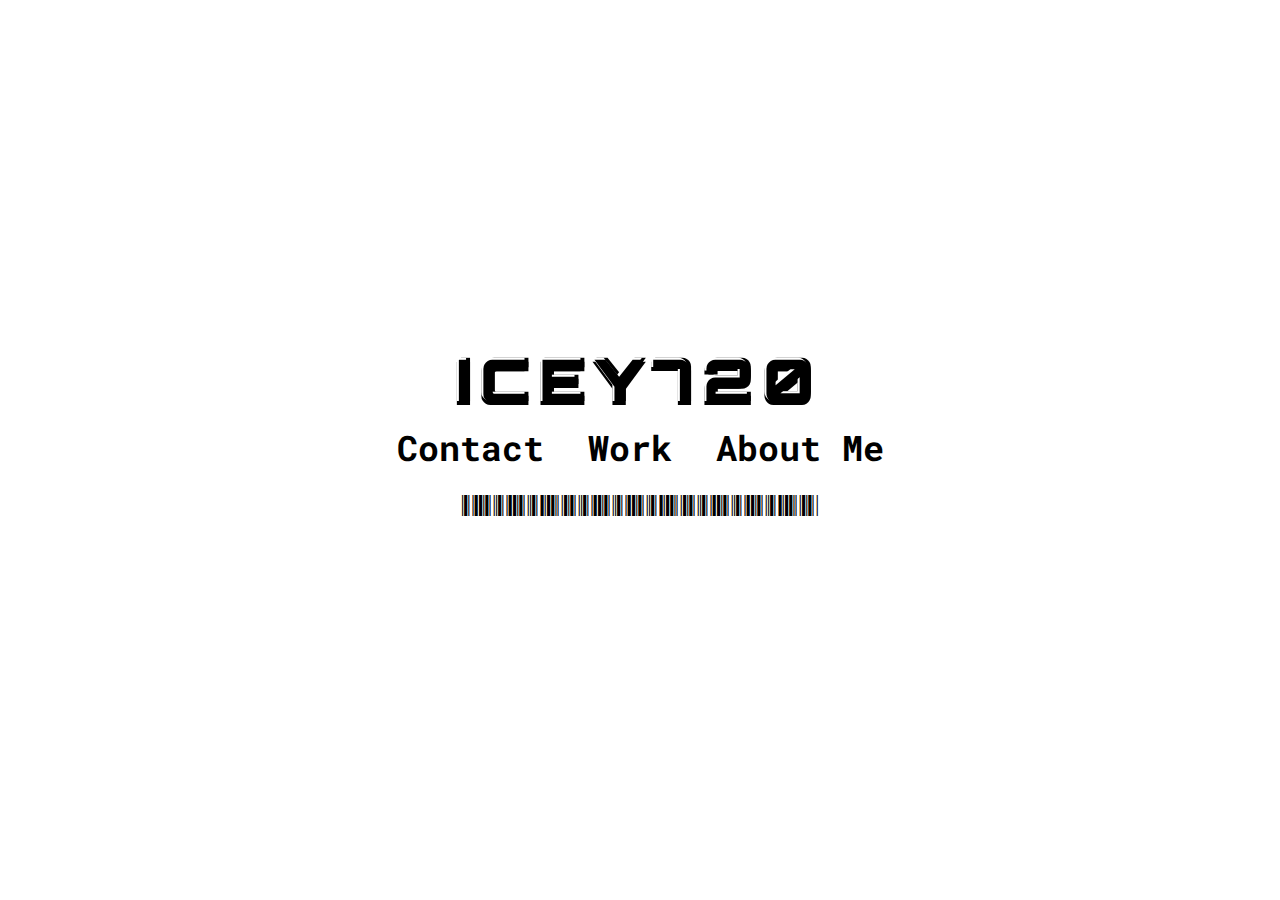
==== index.html @ ee2fe2fa "added barcodes, added link animation, made background white" ====
<!DOCTYPE html>
<html>
    <head>
        <meta charset="utf-8">
        <title>Ben Elliott</title>
        <meta name="viewport" content="width=device-width, initial-scale=1.0">
        <link href="https://fonts.googleapis.com/css?family=Montserrat:100,100i,200,200i,300,300i,400,400i,500,500i,600,600i,700,700i,800,800i,900,900i|ZCOOL+KuaiLe|Teko:300,400,500,600,700|Orbitron:400,500,700,900|Roboto+Mono:300,300i,400,400i,500,500i,700,700i|Libre+Barcode+39|" rel="stylesheet">
        
        <link rel="stylesheet" href="style.css">
    </head>
    
    <Body>
        <div class="container">
            
            <span class="title">Icey720</span>
                <span class="links"><a class="link1" href="">Contact</a> <a class="link2" href="">Work</a> <a class="link3" href="">About Me</a> </span>
             <div class="barcode">BoboimoBoboimoBoboimo</div>
        </div> 
        <!--
            <div class="middle">
                <a href="" class="btn">Enter</a>
            </div>
        -->
    </Body>

</html>
---- style.css ----
/* 
html5doctor.com Reset Stylesheet
v1.6.1
Last Updated: 2010-09-17
Author: Richard Clark - http://richclarkdesign.com 
Twitter: @rich_clark
*/

html, body, div, span, object, iframe,
h1, h2, h3, h4, h5, h6, p, blockquote, pre,
abbr, address, cite, code,
del, dfn, em, img, ins, kbd, q, samp,
small, strong, sub, sup, var,
b, i,
dl, dt, dd, ol, ul, li,
fieldset, form, label, legend,
table, caption, tbody, tfoot, thead, tr, th, td,
article, aside, canvas, details, figcaption, figure, 
footer, header, hgroup, menu, nav, section, summary,
time, mark, audio, video {
    margin:0;
    padding:0;
    border:0;
    outline:0;
    font-size:100%;
    vertical-align:baseline;
    background:transparent;
}

body {
    line-height:1;
}

article,aside,details,figcaption,figure,
footer,header,hgroup,menu,nav,section { 
    display:block;
}

nav ul {
    list-style:none;
}

blockquote, q {
    quotes:none;
}

blockquote:before, blockquote:after,
q:before, q:after {
    content:'';
    content:none;
}

a {
    margin:0;
    padding:0;
    font-size:100%;
    vertical-align:baseline;
    background:transparent;
}

/* change colours to suit your needs */
ins {
    background-color:#ff9;
    color:#000;
    text-decoration:none;
}

/* change colours to suit your needs */
mark {
    background-color:#ff9;
    color:#000; 
    font-style:italic;
    font-weight:bold;
}

del {
    text-decoration: line-through;
}

abbr[title], dfn[title] {
    border-bottom:1px dotted;
    cursor:help;
}

table {
    border-collapse:collapse;
    border-spacing:0;
}

/* change border colour to suit your needs */
hr {
    display:block;
    height:1px;
    border:0;   
    border-top:1px solid #cccccc;
    margin:1em 0;
    padding:0;
}

input, select {
    vertical-align:middle;
}





/*MY CODE*/
body {
    background-color: white;
   
    background-size: cover;
    background-repeat: no-repeat;
    
  -webkit-background-size: cover;
  -moz-background-size: cover;
  -o-background-size: cover;
  background-size: cover;
}
.container {
    text-align: center;
    position: absolute;
    top: 50%;
    left: 50%;
    transform: translate(-50%, -50%);
    width: 100%
    

}

.barcode {
    font-family: 'Libre Barcode 39', cursive;
    font-size: 35px;
    margin-top: 30px;
    margin-bottom: 20px;
}

.title { 
    font-family: 'Orbitron', sans-serif;
    font-size: 60px;
    padding: 0px 0 20px 0;
    font-weight: 900;
    letter-spacing: 10px;
   
    position: relative;
    animation: text 1.5s 1;
    color: black;
    color: #000;
    text-shadow:
    -2px -2px 0 #fff,
    2px -2px 0 #000,
    -2px 2px 0 #000,
    2px 2px 0 #000; 
    text-transform: uppercase;
    display: block;
    
}

.link1, .link2, .link3 {
    font-size: 35px;
    padding: 6px 10px;
    font-weight: 700;
    text-align: center;
    font-family: 'Roboto Mono', monospace;
    text-decoration: none;
    color: black;
    display: inline;
    margin: 0 10px;
}

.links a {
  position: relative;
  color: #000;
  text-decoration: none;
}

.links a:hover {
    color: #000;
}

.links a:before {
    content: "";
  position: absolute;
  width: 100%;
  height: 4px;
  bottom: 3px;
  left: 0;
  background-color: #000;
  visibility: hidden;
  -webkit-transform: scaleX(0);
  transform: scaleX(0);
  -webkit-transition: all 0.3s ease-in-out 0s;
  transition: all 0.3s ease-in-out 0s;
}

.links a:hover:before {
 visibility: visible;
  -webkit-transform: scaleX(.85);
  transform: scaleX(.85);
}

@keyframes text {
    10% {
        color: #7eaed8;
        opacity: .75;
    }
    
    35% {
        color: #7eaed8;
    }
    
    
}
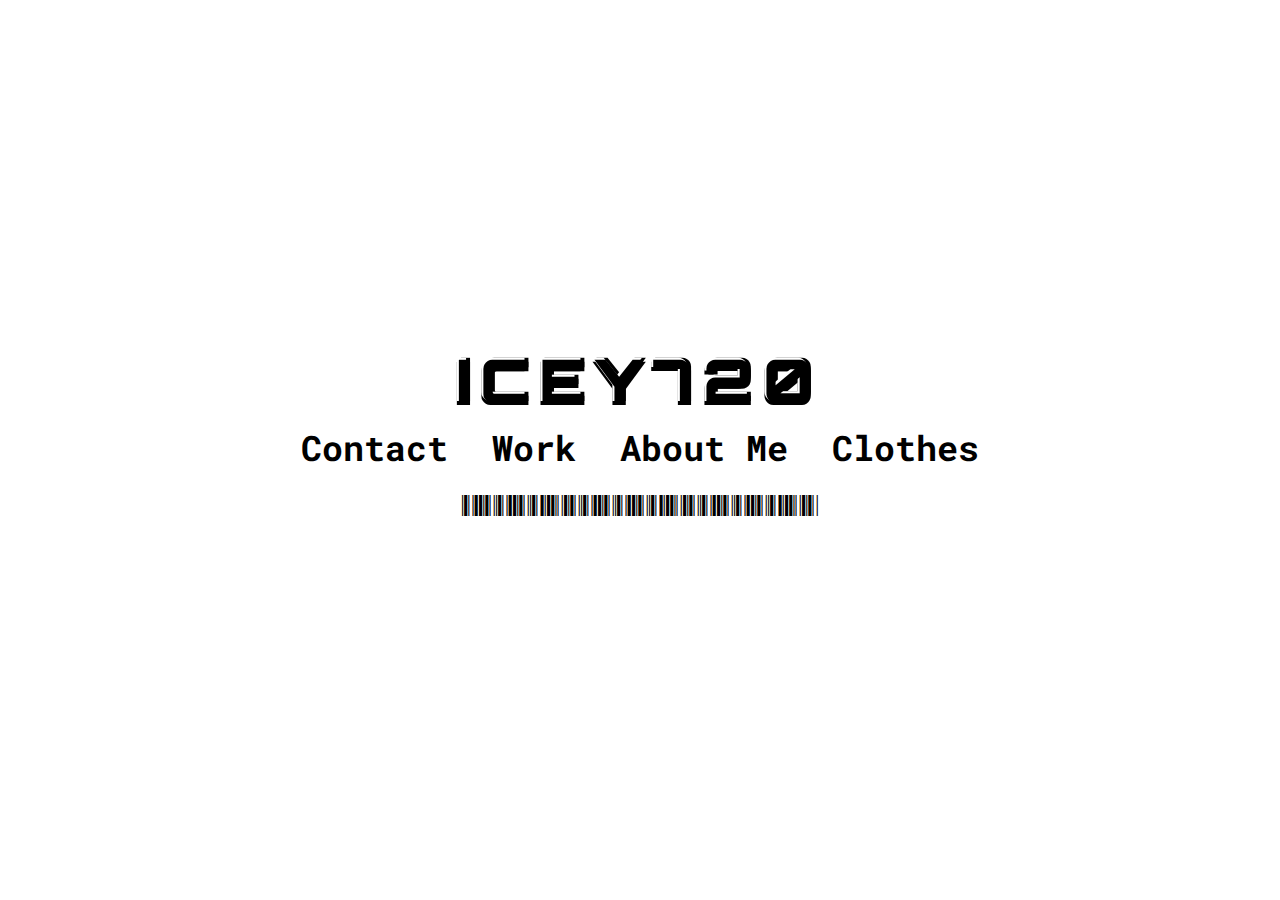
==== commit 4496edba: "added clothes page" ====
--- a/index.html
+++ b/index.html
@@ -1,19 +1,43 @@
 <!DOCTYPE html>
 <html>
     <head>
+        <!-- Global site tag (gtag.js) - Google Analytics -->
+<script async src="https://www.googletagmanager.com/gtag/js?id=UA-138887708-2"></script>
+<script>
+  window.dataLayer = window.dataLayer || [];
+  function gtag(){dataLayer.push(arguments);}
+  gtag('js', new Date());
+
+  gtag('config', 'UA-138887708-2');
+</script>
+
+
+        
+        
         <meta charset="utf-8">
-        <title>Ben Elliott</title>
+        <title>Icey720</title>
         <meta name="viewport" content="width=device-width, initial-scale=1.0">
         <link href="https://fonts.googleapis.com/css?family=Montserrat:100,100i,200,200i,300,300i,400,400i,500,500i,600,600i,700,700i,800,800i,900,900i|ZCOOL+KuaiLe|Teko:300,400,500,600,700|Orbitron:400,500,700,900|Roboto+Mono:300,300i,400,400i,500,500i,700,700i|Libre+Barcode+39|" rel="stylesheet">
         
+        <link rel="apple-touch-icon" sizes="180x180" href="favicons/apple-touch-icon.png">
+        <link rel="icon" type="image/png" sizes="32x32" href="favicons/favicon-32x32.png">
+        <link rel="icon" type="image/png" sizes="16x16" href="favicons/favicon-16x16.png">
+        <link rel="manifest" href="favicons/site.webmanifest">
+        <link rel="mask-icon" href="favicons/safari-pinned-tab.svg" color="#5bbad5">
+        <meta name="msapplication-TileColor" content="#da532c">
+        <meta name="theme-color" content="#ffffff">
+        
         <link rel="stylesheet" href="style.css">
+        
+        
     </head>
     
     <Body>
         <div class="container">
             
             <span class="title">Icey720</span>
-                <span class="links"><a class="link1" href="">Contact</a> <a class="link2" href="">Work</a> <a class="link3" href="">About Me</a> </span>
+                <span class="links"><a class="link1" href="contact.html">Contact</a> <a class="link2" href="work.html">Work</a> <a class="link3" href="about.html">About Me</a> 
+                    <a class="link4" href="clothes.html">Clothes</a> </span>
              <div class="barcode">BoboimoBoboimoBoboimo</div>
         </div> 
         <!--
--- a/style.css
+++ b/style.css
@@ -105,7 +105,7 @@
 
 
 
-/*MY CODE*/
+/*MY CODE --------------------------------------------------------------------------------------------------*/
 body {
     background-color: white;
    
@@ -130,18 +130,17 @@
 
 .barcode {
     font-family: 'Libre Barcode 39', cursive;
-    font-size: 35px;
+    font-size: 30px;
     margin-top: 30px;
     margin-bottom: 20px;
 }
 
 .title { 
     font-family: 'Orbitron', sans-serif;
-    font-size: 60px;
+    font-size: 50px;
     padding: 0px 0 20px 0;
     font-weight: 900;
     letter-spacing: 10px;
-   
     position: relative;
     animation: text 1.5s 1;
     color: black;
@@ -156,49 +155,6 @@
     
 }
 
-.link1, .link2, .link3 {
-    font-size: 35px;
-    padding: 6px 10px;
-    font-weight: 700;
-    text-align: center;
-    font-family: 'Roboto Mono', monospace;
-    text-decoration: none;
-    color: black;
-    display: inline;
-    margin: 0 10px;
-}
-
-.links a {
-  position: relative;
-  color: #000;
-  text-decoration: none;
-}
-
-.links a:hover {
-    color: #000;
-}
-
-.links a:before {
-    content: "";
-  position: absolute;
-  width: 100%;
-  height: 4px;
-  bottom: 3px;
-  left: 0;
-  background-color: #000;
-  visibility: hidden;
-  -webkit-transform: scaleX(0);
-  transform: scaleX(0);
-  -webkit-transition: all 0.3s ease-in-out 0s;
-  transition: all 0.3s ease-in-out 0s;
-}
-
-.links a:hover:before {
- visibility: visible;
-  -webkit-transform: scaleX(.85);
-  transform: scaleX(.85);
-}
-
 @keyframes text {
     10% {
         color: #7eaed8;
@@ -208,9 +164,174 @@
     35% {
         color: #7eaed8;
     }
-    
-    
-}
-
-
-
+}
+
+.link1, .link2, .link3, .link4 {
+    font-size: 30px;
+    padding: 6px 10px;
+    font-weight: 700;
+    text-align: center;
+    font-family: 'Roboto Mono', monospace;
+    text-decoration: none;
+    color: black;
+    display: block;
+    margin: 0 10px;
+}
+
+.links a {
+  position: relative;
+  color: #000;
+  text-decoration: underline;
+}
+
+
+
+
+.noanimation-title {
+    font-family: 'Orbitron', sans-serif;
+    font-size: 50px;
+    padding: 0px 0 20px 0;
+    font-weight: 900;
+    letter-spacing: 10px;
+    position: relative;
+    color: black;
+    color: #000;
+    text-shadow:
+    -2px -2px 0 #fff,
+    2px -2px 0 #000,
+    -2px 2px 0 #000,
+    2px 2px 0 #000; 
+    text-transform: uppercase;
+    display: block;
+}
+
+
+.contact-description {
+    margin-top: 20px;
+    font-family: 'Roboto Mono', monospace;
+    font-weight: 500;
+}
+
+.contact-decsription a {
+    text-decoration: none;
+}
+
+.contact-twitterlink, .contact-emaillink {
+    color: red; 
+}
+
+.about-description {
+    margin-top: 20px;
+    font-family: 'Roboto Mono', monospace;
+    font-weight: 500;
+    
+}
+
+.about-specific-description {
+    color: blue;
+}
+
+.about-description-links {
+    margin-top: 20px;
+    font-family: 'Roboto Mono', monospace;
+    font-weight: 500;
+    
+}
+
+.about-description-links a {
+    color: red; 
+}
+
+.work-description {
+    margin-top: 20px;
+    font-family: 'Roboto Mono', monospace;
+    font-weight: 600;
+    font-size: 18px;
+    
+}
+
+.work-links {
+    margin-top: 10px;
+    
+}
+
+.work-links a {
+    font-family: 'Roboto Mono', monospace;
+    font-weight: 600;
+    font-size: 18px;
+    color: red;
+    text-decoration: none;
+    padding: 6px 10px;
+    position:relative;
+}
+
+.shopify-code {
+    margin: auto;
+    width: 15%;
+    
+}
+
+
+@media only screen and (min-width: 1025px) {
+    .title { 
+        
+        font-size: 60px;
+       
+    }
+
+    .barcode {
+        
+        font-size: 35px;
+        
+    }
+    
+    .link1, .link2, .link3, .link4 {
+        font-size: 35px;
+        display: inline;
+        
+    }
+    
+    .links a {
+        position: relative;
+        color: #000;
+        text-decoration: none;
+    }
+
+    .links a:hover {
+        color: #000;
+    }
+
+    .links a:before {
+        content: "";
+        position: absolute;
+        width: 100%;
+        height: 4px;
+        bottom: 3px;
+        left: 0;
+        background-color: #000;
+        visibility: hidden;
+        -webkit-transform: scaleX(0);
+        transform: scaleX(0);
+        -webkit-transition: all 0.3s ease-in-out 0s;
+        transition: all 0.3s ease-in-out 0s;
+    }
+
+    .links a:hover:before {
+        visibility: visible;
+        -webkit-transform: scaleX(.85);
+        transform: scaleX(.85);
+    }
+    
+    .noanimation-title {
+        font-size: 60px;
+    }
+    
+    .about-description {
+        width: 30%;
+        transform: translate(116%, 0%);
+    }
+
+}
+
+
+
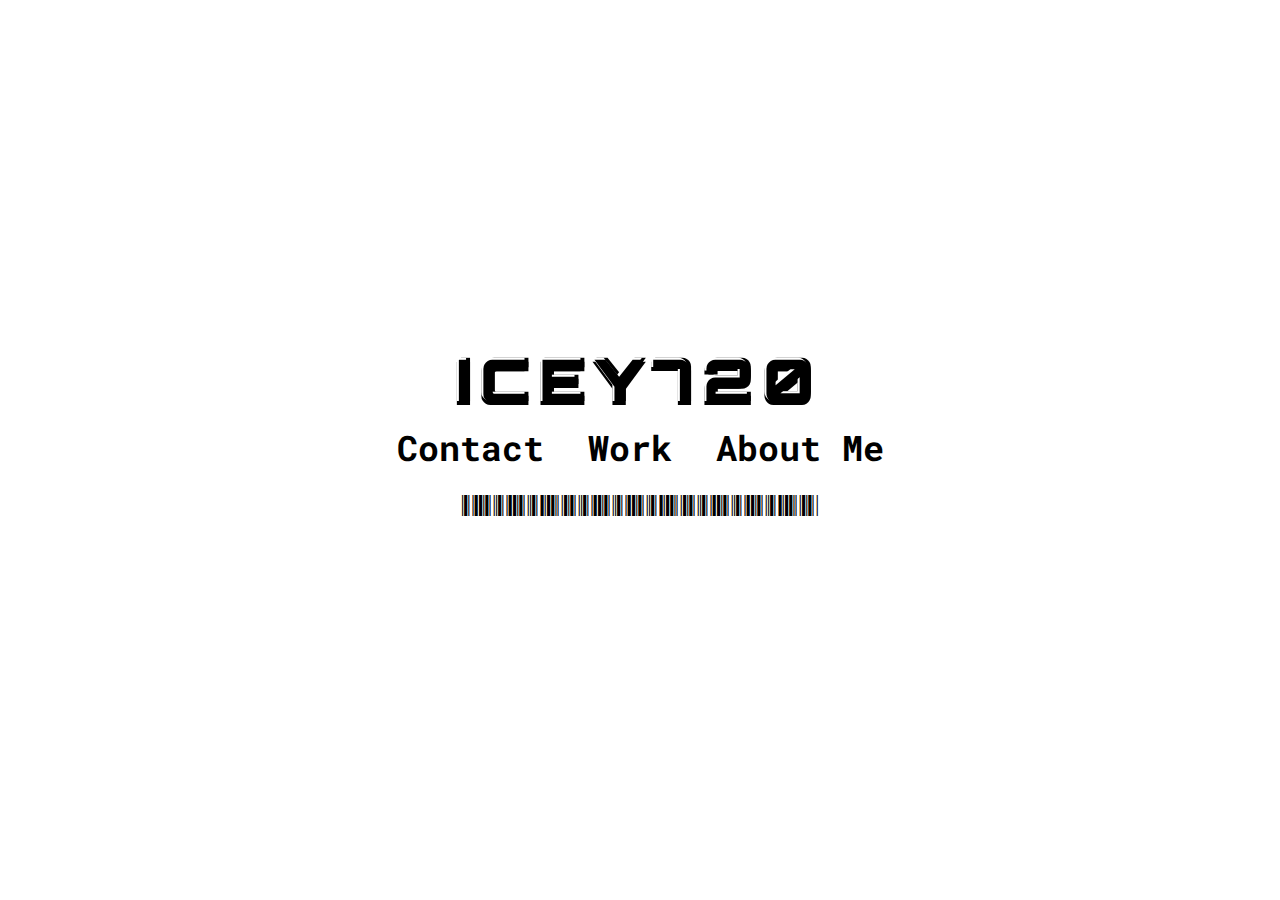
==== commit 65e0807a: "hid clothing site" ====
--- a/index.html
+++ b/index.html
@@ -37,7 +37,9 @@
             
             <span class="title">Icey720</span>
                 <span class="links"><a class="link1" href="contact.html">Contact</a> <a class="link2" href="work.html">Work</a> <a class="link3" href="about.html">About Me</a> 
+                    <!--
                     <a class="link4" href="clothes.html">Clothes</a> </span>
+                    -->
              <div class="barcode">BoboimoBoboimoBoboimo</div>
         </div> 
         <!--
--- a/style.css
+++ b/style.css
@@ -268,7 +268,7 @@
 .shopify-code {
     margin: auto;
     width: 15%;
-    
+    margin-top: 20px;
 }
 
 
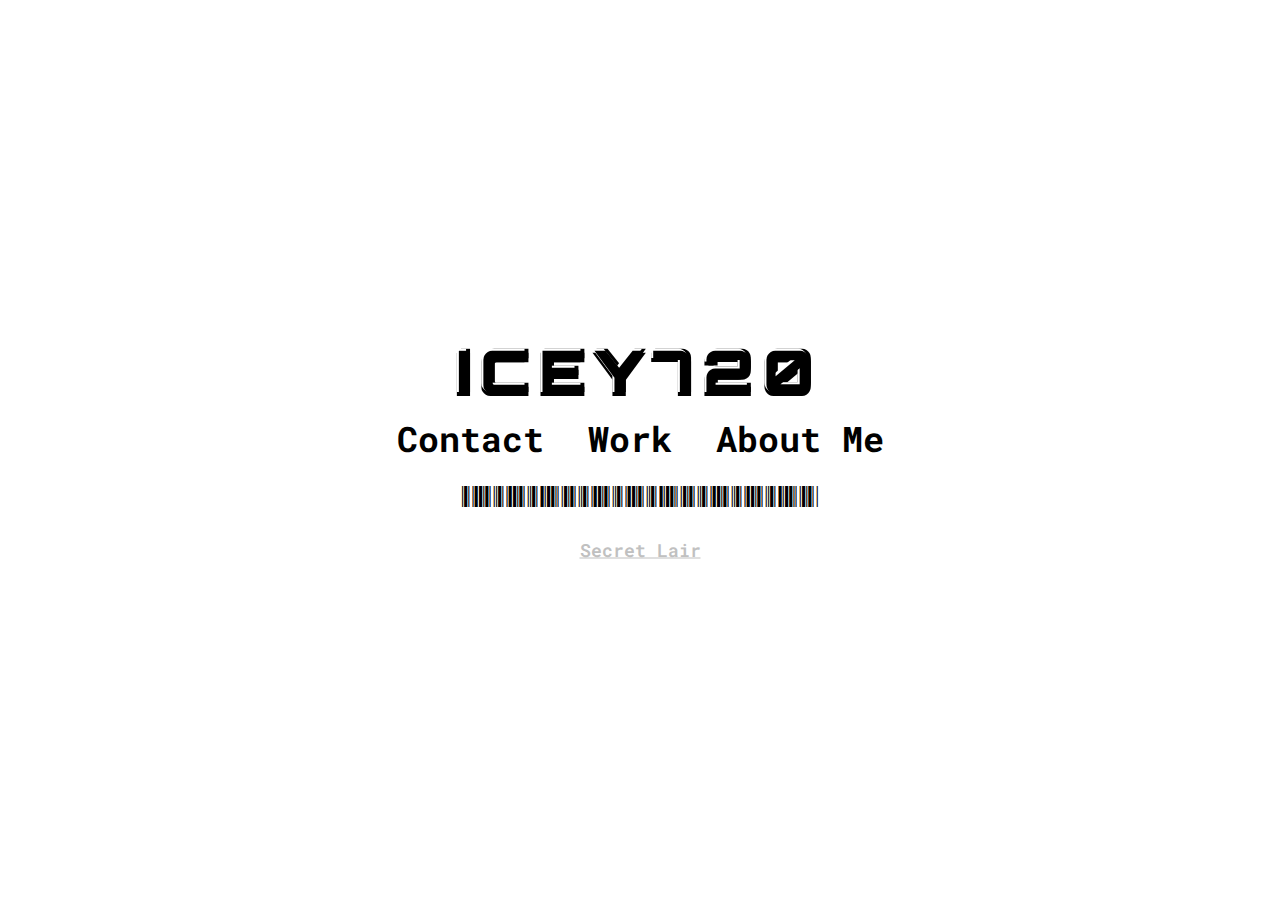
==== commit 34522d79: "added secret lair" ====
--- a/index.html
+++ b/index.html
@@ -38,9 +38,12 @@
             <span class="title">Icey720</span>
                 <span class="links"><a class="link1" href="contact.html">Contact</a> <a class="link2" href="work.html">Work</a> <a class="link3" href="about.html">About Me</a> 
                     <!--
-                    <a class="link4" href="clothes.html">Clothes</a> </span>
+                    <a class="link4" href="clothes.html">Clothes</a>
                     -->
+                </span>
+                    
              <div class="barcode">BoboimoBoboimoBoboimo</div>
+            <a class="secret-lair" href="lair.html">Secret Lair</a>
         </div> 
         <!--
             <div class="middle">
--- a/style.css
+++ b/style.css
@@ -271,6 +271,27 @@
     margin-top: 20px;
 }
 
+.secret-lair {
+    margin-top: 20px;
+    font-family: 'Roboto Mono', monospace;
+    font-weight: 600;
+    font-size: 18px;
+    color: #C0C0C0;
+}
+
+.secret-lair a {
+    color: white;
+}
+
+.lair-container {
+    text-align: center;
+    position: absolute;
+    top: 2%;
+    left: 50%;
+    transform: translate(-50%, -50%);
+    width: 100%
+}
+
 
 @media only screen and (min-width: 1025px) {
     .title { 
